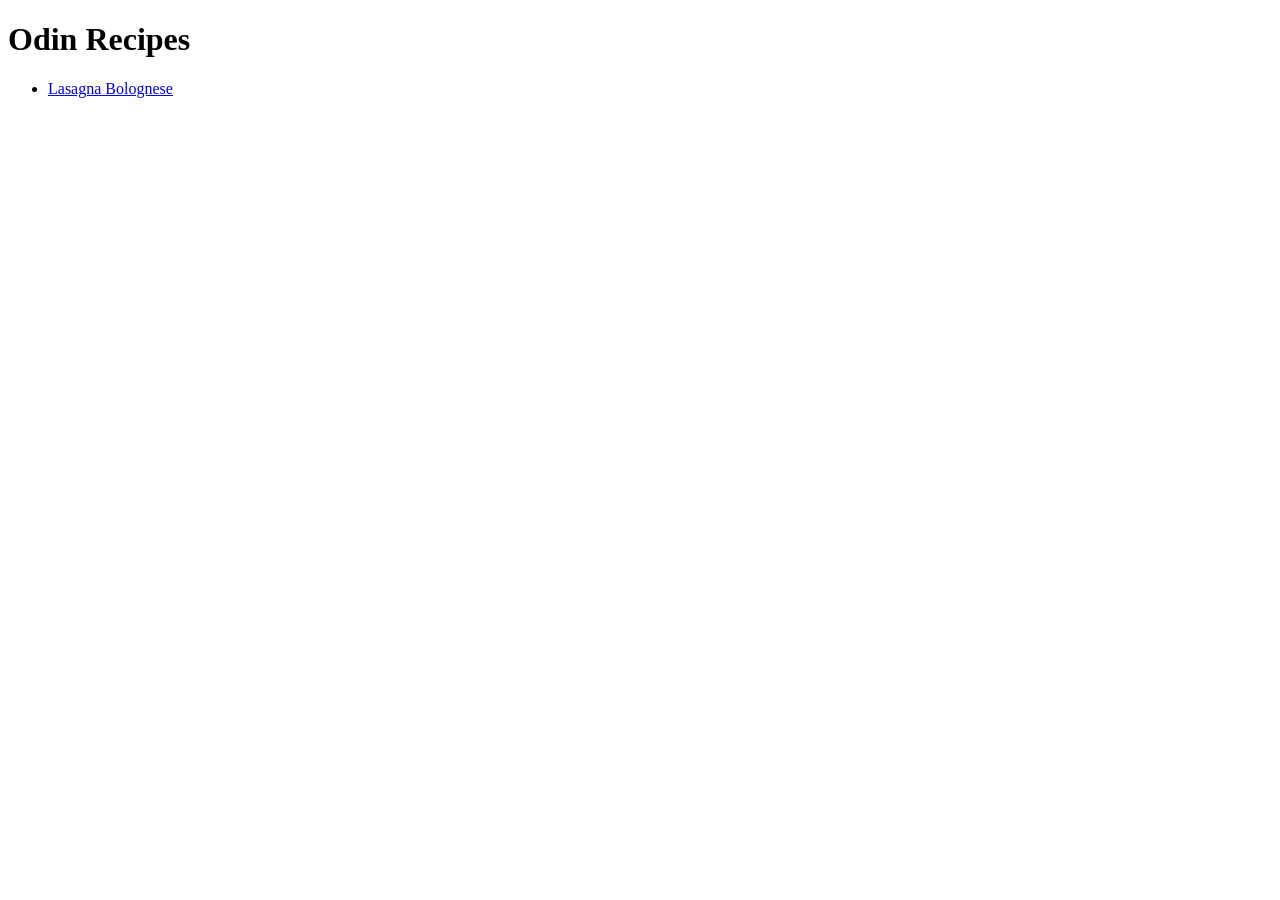
==== index.html @ ea97e65c "Fix README.md Git commit Accidentally only committed the recipes and lasagna page, committing the up" ====
<!DOCTYPE html>
<html lang="en">
<head>
    <meta charset="UTF-8">
    <meta name="viewport" content="width=device-width, initial-scale=1.0">
    <title>Odin Recipes</title>
</head>
<body>
    <h1>Odin Recipes</h1>

    <ul>
        <li><a href="recipes/lasagna.html">Lasagna Bolognese</a></li>
    </ul>
</body>
</html>
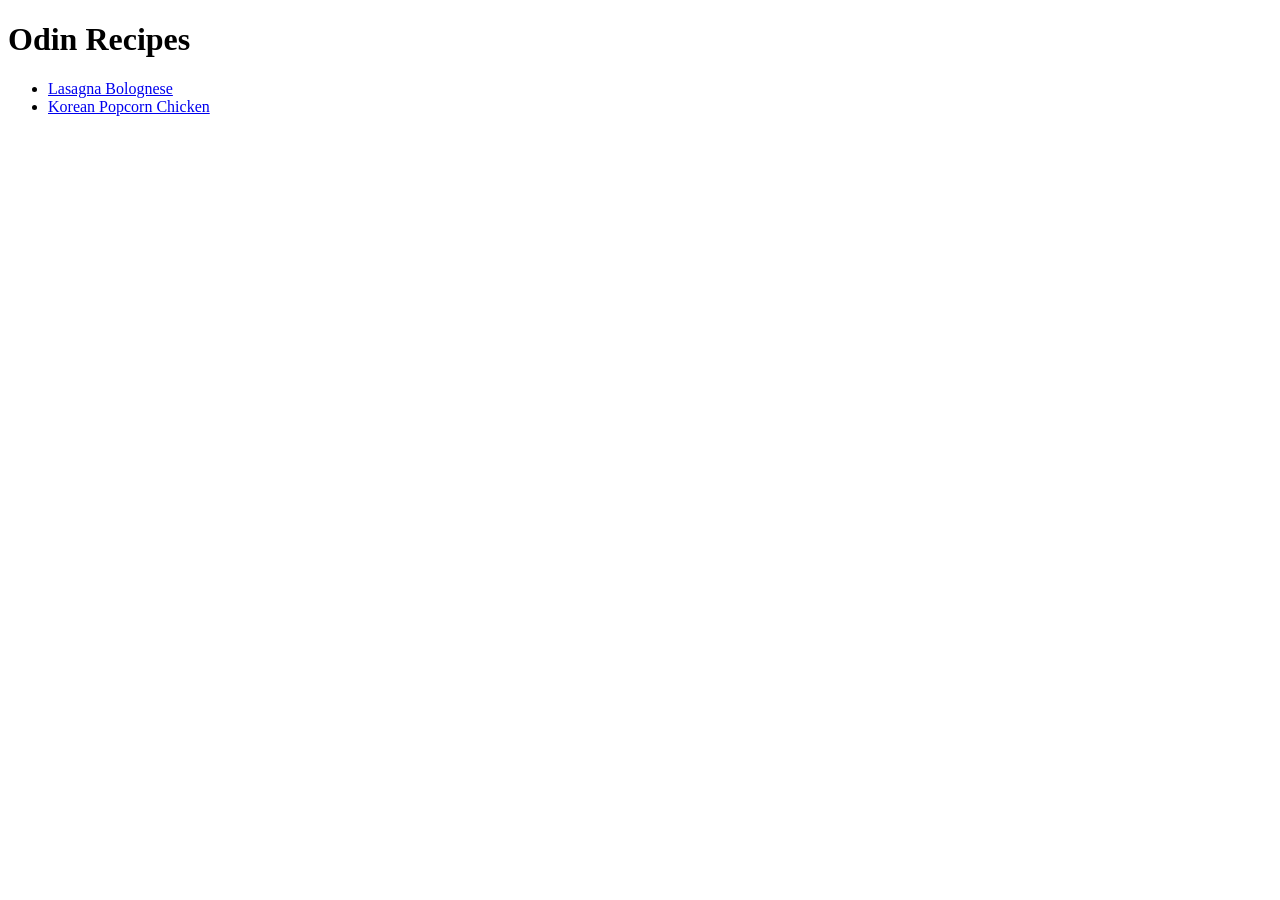
==== commit cea41fbb: "Create new korean-chicken recipe A new recipe has been added for Korean popcorn chicken. The index p" ====
--- a/index.html
+++ b/index.html
@@ -10,6 +10,7 @@
 
     <ul>
         <li><a href="recipes/lasagna.html">Lasagna Bolognese</a></li>
+        <li><a href="recipes/korean-chicken.html">Korean Popcorn Chicken</a></li>
     </ul>
 </body>
 </html>
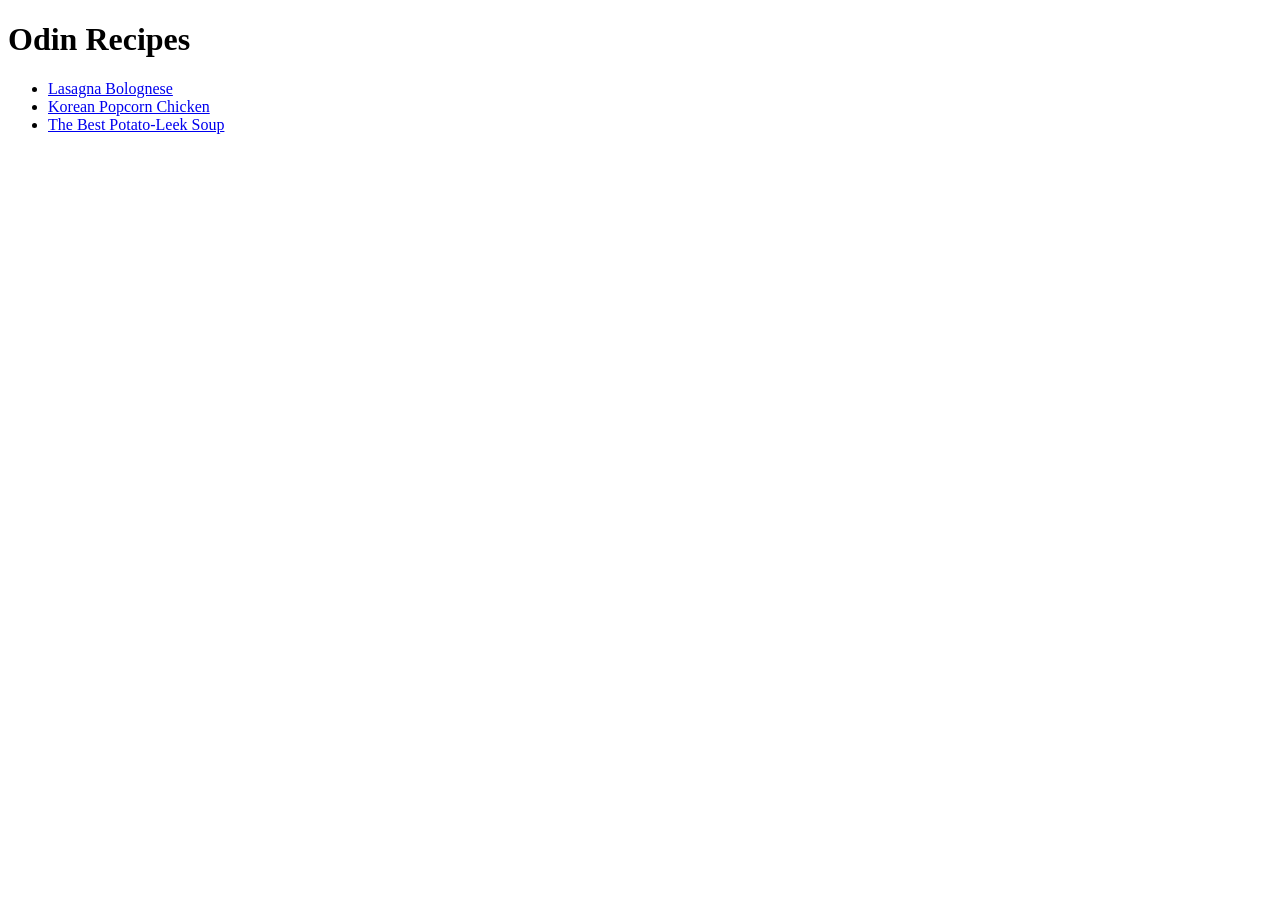
==== commit a63f0695: "Create soup.html A new potato and leek soup recipe has been added, alongside a corresponding link on" ====
--- a/index.html
+++ b/index.html
@@ -11,6 +11,7 @@
     <ul>
         <li><a href="recipes/lasagna.html">Lasagna Bolognese</a></li>
         <li><a href="recipes/korean-chicken.html">Korean Popcorn Chicken</a></li>
+        <li><a href="recipes/soup.html">The Best Potato-Leek Soup</a></li>
     </ul>
 </body>
 </html>
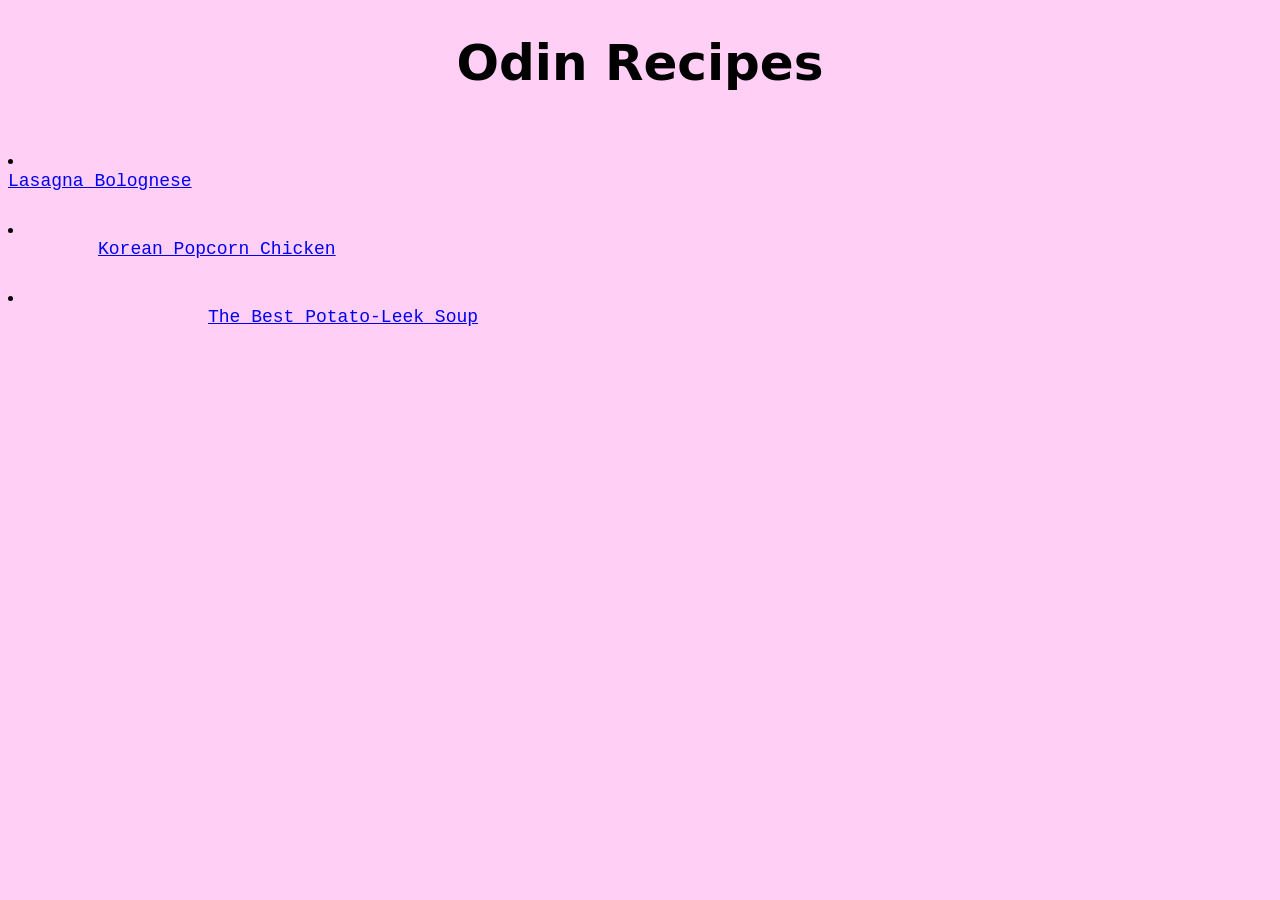
==== commit d950361c: "Create css file and amend index.html A new css file has been created called 'style' that will be use" ====
--- a/index.html
+++ b/index.html
@@ -4,14 +4,15 @@
     <meta charset="UTF-8">
     <meta name="viewport" content="width=device-width, initial-scale=1.0">
     <title>Odin Recipes</title>
+    <link rel="stylesheet" href="style.css">
 </head>
 <body>
     <h1>Odin Recipes</h1>
 
-    <ul>
-        <li><a href="recipes/lasagna.html">Lasagna Bolognese</a></li>
-        <li><a href="recipes/korean-chicken.html">Korean Popcorn Chicken</a></li>
-        <li><a href="recipes/soup.html">The Best Potato-Leek Soup</a></li>
-    </ul>
+    <div class="title-list">
+        <li><a class="title1" href="recipes/lasagna.html">Lasagna Bolognese</a></li>
+        <li><a class="title2" href="recipes/korean-chicken.html">Korean Popcorn Chicken</a></li>
+        <li><a class="title3" href="recipes/soup.html">The Best Potato-Leek Soup</a></li>
+    </div>
 </body>
 </html>
--- a/style.css
+++ b/style.css
@@ -0,0 +1,34 @@
+body {
+    background-color: rgb(255, 207, 246);
+}
+
+h1 {
+    text-align: center;
+    font-family: system-ui, -apple-system, BlinkMacSystemFont, 'Segoe UI', Roboto, Oxygen, Ubuntu, Cantarell, 'Open Sans', 'Helvetica Neue', sans-serif;
+    font-size: 50px;
+    margin-bottom: 60px;
+}
+
+.title1 {
+    display: block;
+    font-family: 'Courier New', Courier, monospace;
+    margin-bottom: 30px;
+    margin-top: 1px;
+    font-size: large;
+}
+
+.title2 {
+    display: block;
+    font-family: 'Courier New', Courier, monospace;
+    margin-bottom: 30px;
+    margin-left: 90px;
+    font-size: large;
+}
+
+.title3 {
+    display: block;
+    font-family: 'Courier New', Courier, monospace;
+    margin-bottom: 30px;
+    margin-left: 200px;
+    font-size: large;
+}
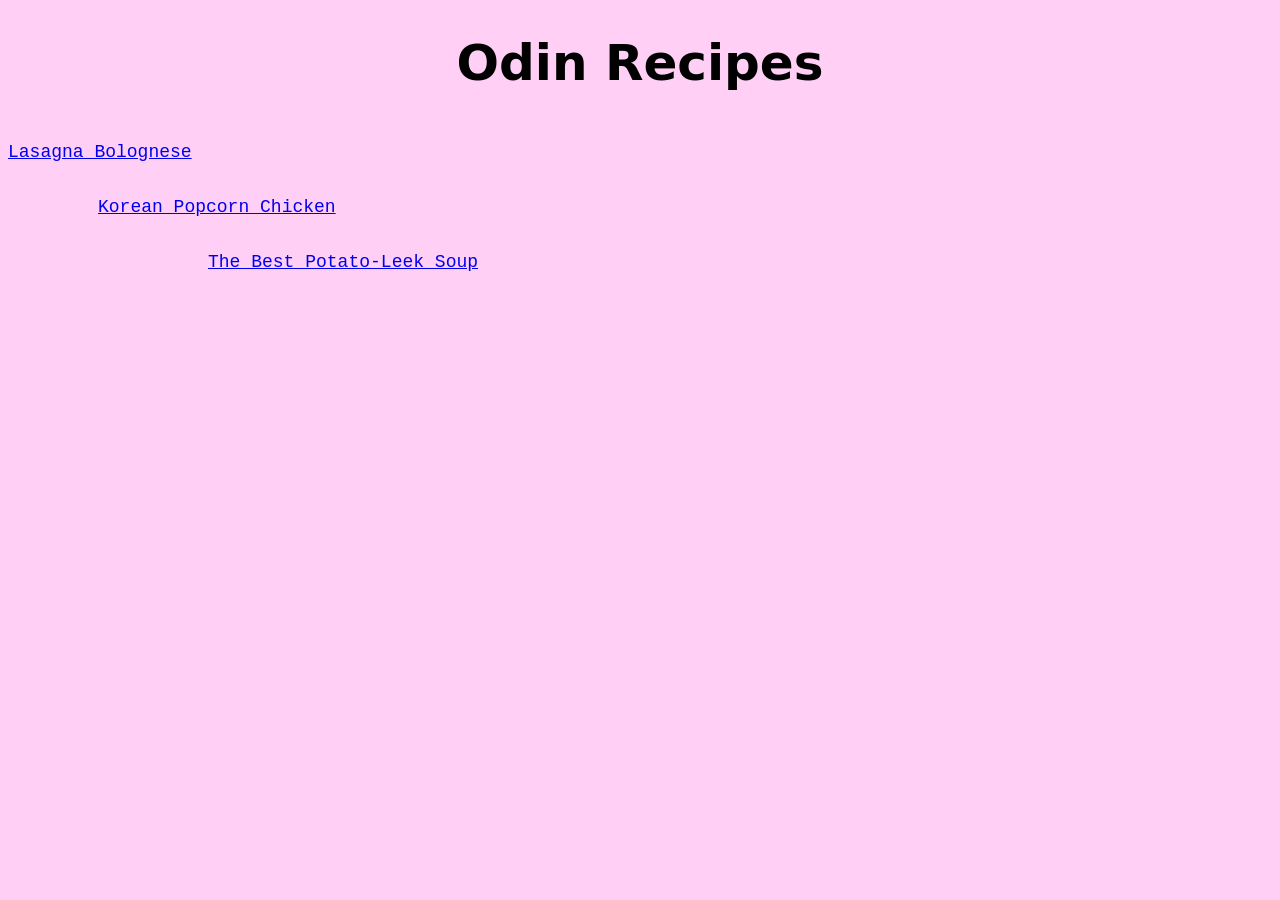
==== commit 4a69080e: "Style recipe pages Each recipe page has now been styled in various ways, including styling to the ba" ====
--- a/index.html
+++ b/index.html
@@ -10,9 +10,11 @@
     <h1>Odin Recipes</h1>
 
     <div class="title-list">
-        <li><a class="title1" href="recipes/lasagna.html">Lasagna Bolognese</a></li>
-        <li><a class="title2" href="recipes/korean-chicken.html">Korean Popcorn Chicken</a></li>
-        <li><a class="title3" href="recipes/soup.html">The Best Potato-Leek Soup</a></li>
-    </div>
+
+    <p><a class="title1" href="recipes/lasagna.html">Lasagna Bolognese</a></p>
+        
+    <p><a class="title2" href="recipes/korean-chicken.html">Korean Popcorn Chicken</a></p>
+        
+    <p><a class="title3" href="recipes/soup.html">The Best Potato-Leek Soup</a></p>
 </body>
 </html>
--- a/style.css
+++ b/style.css
@@ -6,7 +6,35 @@
     text-align: center;
     font-family: system-ui, -apple-system, BlinkMacSystemFont, 'Segoe UI', Roboto, Oxygen, Ubuntu, Cantarell, 'Open Sans', 'Helvetica Neue', sans-serif;
     font-size: 50px;
-    margin-bottom: 60px;
+    margin-bottom: 50px;
+}
+
+.credit {
+    text-align: center;
+    margin-bottom: 50px;
+}
+
+h2 {
+    font-family: system-ui, -apple-system, BlinkMacSystemFont, 'Segoe UI', Roboto, Oxygen, Ubuntu, Cantarell, 'Open Sans', 'Helvetica Neue', sans-serif;
+    background-color: hwb(320 66% 12%);
+    margin-top: 35px;
+    margin-right: 300px;
+    text-align: center;
+    border-radius: 10px;
+}
+
+p {
+    margin-bottom: 35px;
+    font-family: Arial, Helvetica, sans-serif;
+}
+
+ul,
+ol {
+    font-family: Arial, Helvetica, sans-serif;
+}
+
+h4 {
+    font-family: system-ui, -apple-system, BlinkMacSystemFont, 'Segoe UI', Roboto, Oxygen, Ubuntu, Cantarell, 'Open Sans', 'Helvetica Neue', sans-serif;
 }
 
 .title1 {
@@ -31,4 +59,16 @@
     margin-bottom: 30px;
     margin-left: 200px;
     font-size: large;
+}
+
+img {
+    display: block;
+    margin: auto;
+    border: 5px solid black;
+    box-shadow: 6px 6px rgb(49, 47, 47, 0.4);
+    border-radius: 80px;
+}
+
+a {
+    font-family: Arial, Helvetica, sans-serif;
 }
